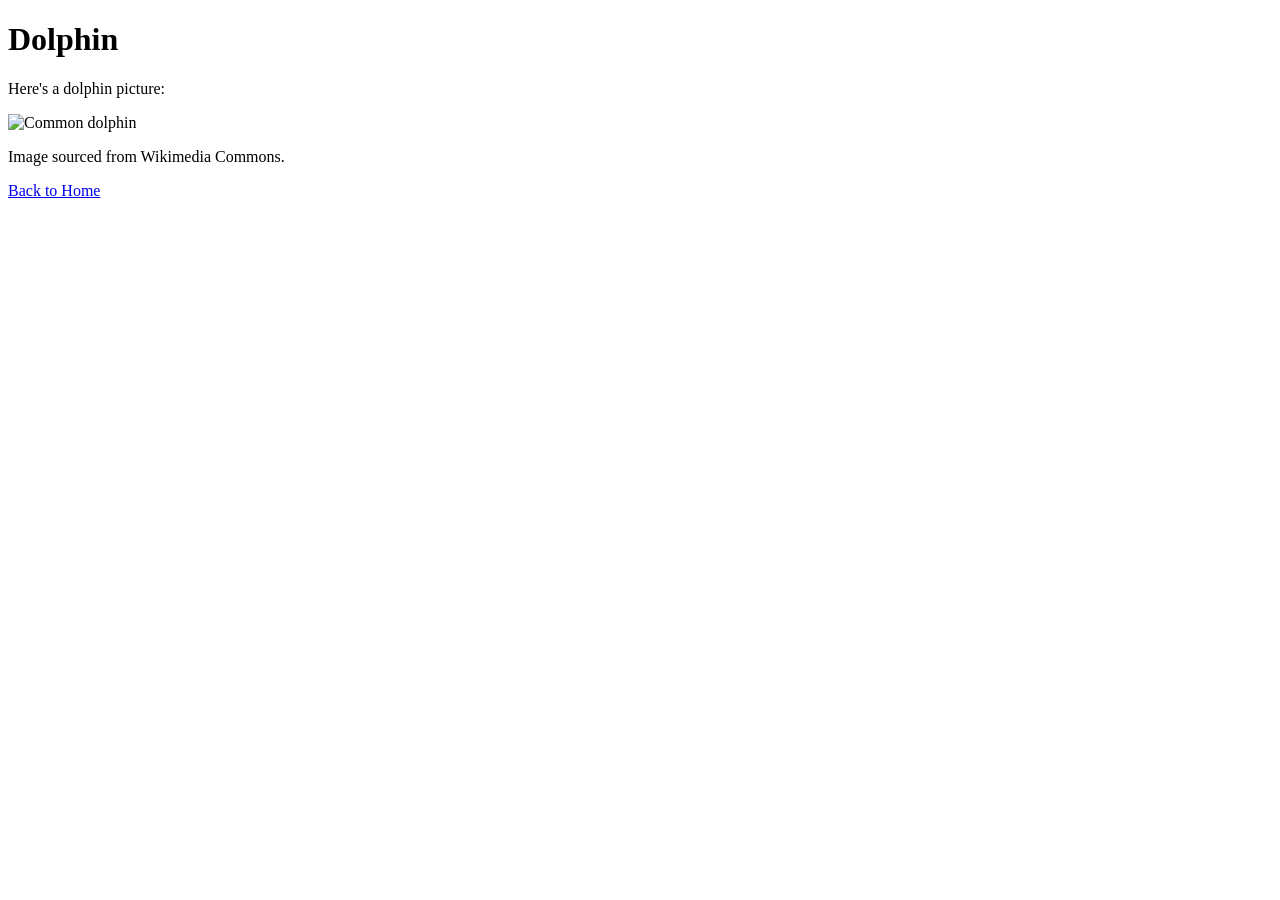
==== dolphin.html @ ff72224c "BAT-2: Add dolphin page and link from main site" ====
<!doctype html>
<html lang="en">
  <head>
    <meta charset="utf-8" />
    <meta name="viewport" content="width=device-width,initial-scale=1" />
    <title>Dolphin Page</title>
  </head>
  <body>
    <h1>Dolphin</h1>
    <p>Here's a dolphin picture:</p>
    <img src="https://upload.wikimedia.org/wikipedia/commons/3/3c/Common_dolphin.jpg" alt="Common dolphin" style="max-width:100%;height:auto;" />
    <p>Image sourced from Wikimedia Commons.</p>
    <p><a href="/index.html">Back to Home</a></p>
  </body>
</html>
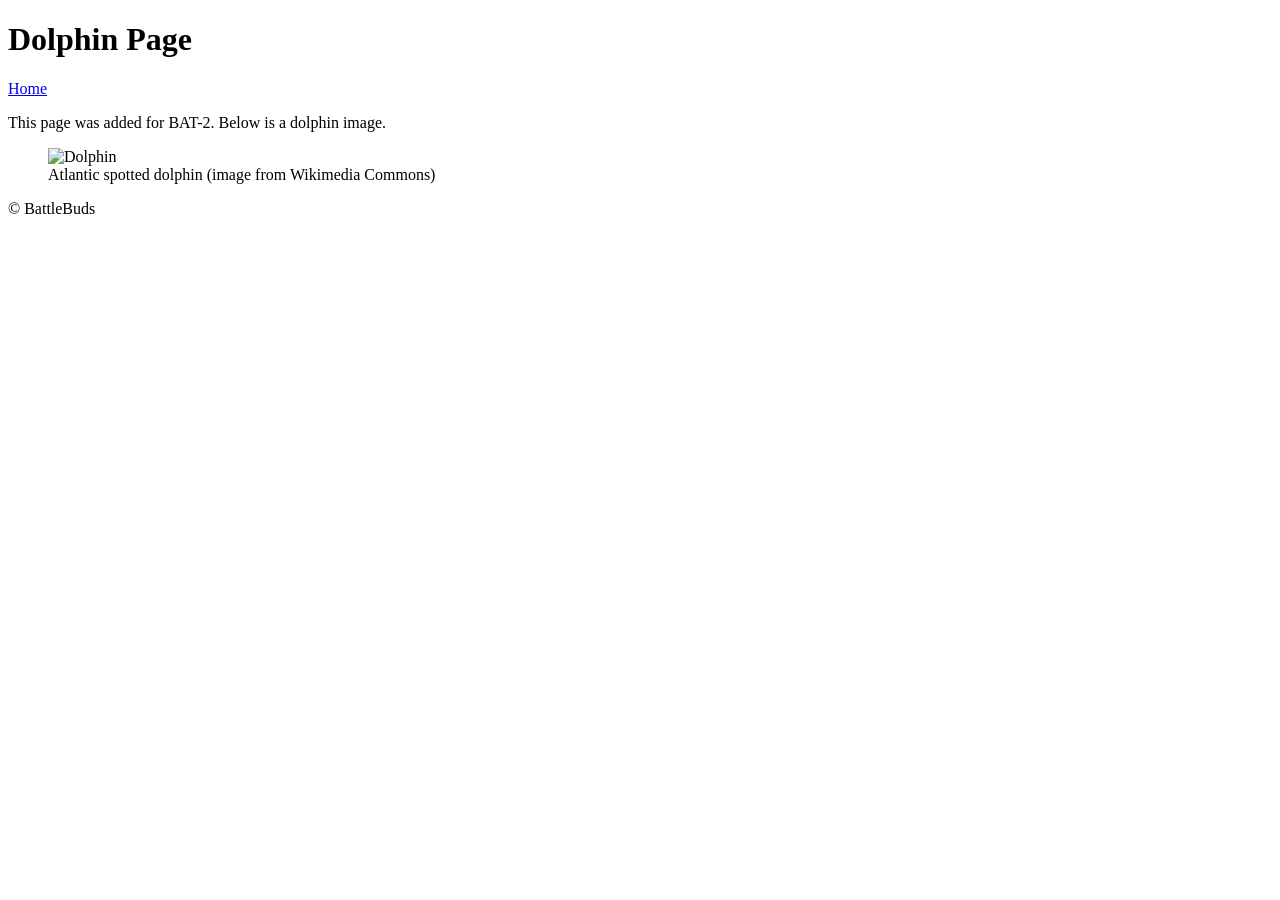
==== commit 879b665f: "feat(BAT-2): add dolphin page and link from main site" ====
--- a/dolphin.html
+++ b/dolphin.html
@@ -1,15 +1,28 @@
 <!doctype html>
 <html lang="en">
-  <head>
-    <meta charset="utf-8" />
-    <meta name="viewport" content="width=device-width,initial-scale=1" />
-    <title>Dolphin Page</title>
-  </head>
-  <body>
-    <h1>Dolphin</h1>
-    <p>Here's a dolphin picture:</p>
-    <img src="https://upload.wikimedia.org/wikipedia/commons/3/3c/Common_dolphin.jpg" alt="Common dolphin" style="max-width:100%;height:auto;" />
-    <p>Image sourced from Wikimedia Commons.</p>
-    <p><a href="/index.html">Back to Home</a></p>
-  </body>
+<head>
+  <meta charset="utf-8" />
+  <meta name="viewport" content="width=device-width,initial-scale=1" />
+  <title>Dolphin Page — BattleBuds</title>
+</head>
+<body>
+  <header>
+    <h1>Dolphin Page</h1>
+    <nav>
+      <a href="index.html">Home</a>
+    </nav>
+  </header>
+
+  <main>
+    <p>This page was added for BAT-2. Below is a dolphin image.</p>
+    <figure>
+      <img src="https://upload.wikimedia.org/wikipedia/commons/3/37/Atlantic_spotted_dolphin.jpg" alt="Dolphin" style="max-width:100%;height:auto;" />
+      <figcaption>Atlantic spotted dolphin (image from Wikimedia Commons)</figcaption>
+    </figure>
+  </main>
+
+  <footer>
+    <p>© BattleBuds</p>
+  </footer>
+</body>
 </html>
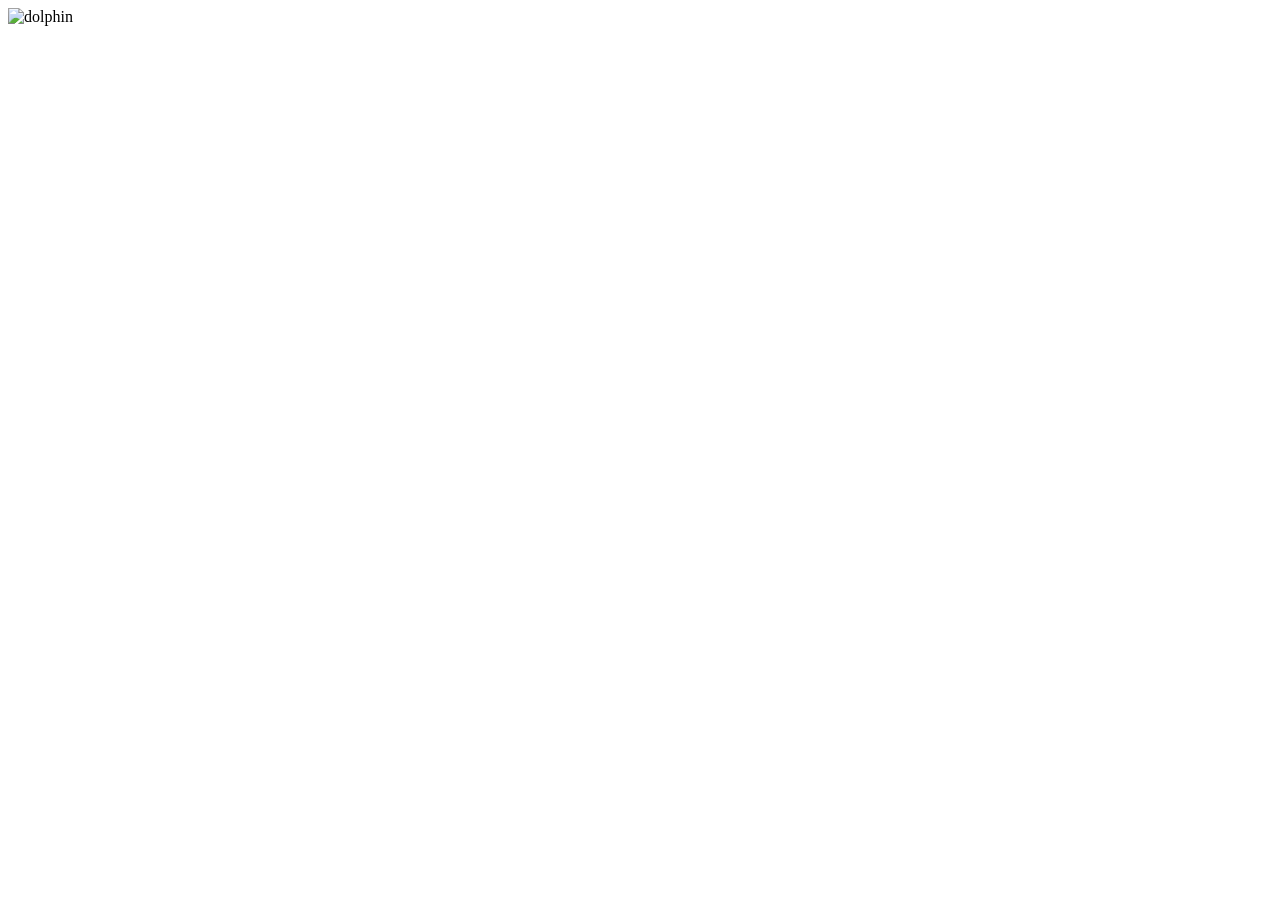
==== commit 68a45820: "BAT-3: update dolphin image URL in dolphin.html" ====
--- a/dolphin.html
+++ b/dolphin.html
@@ -1,28 +1,10 @@
 <!doctype html>
-<html lang="en">
-<head>
-  <meta charset="utf-8" />
-  <meta name="viewport" content="width=device-width,initial-scale=1" />
-  <title>Dolphin Page — BattleBuds</title>
-</head>
-<body>
-  <header>
-    <h1>Dolphin Page</h1>
-    <nav>
-      <a href="index.html">Home</a>
-    </nav>
-  </header>
-
-  <main>
-    <p>This page was added for BAT-2. Below is a dolphin image.</p>
-    <figure>
-      <img src="https://upload.wikimedia.org/wikipedia/commons/3/37/Atlantic_spotted_dolphin.jpg" alt="Dolphin" style="max-width:100%;height:auto;" />
-      <figcaption>Atlantic spotted dolphin (image from Wikimedia Commons)</figcaption>
-    </figure>
-  </main>
-
-  <footer>
-    <p>© BattleBuds</p>
-  </footer>
-</body>
-</html>+<html>
+  <head>
+    <meta charset="utf-8">
+    <title>Dolphin</title>
+  </head>
+  <body>
+    <img src="https://i.imgur.com/sS70g3z_d.webp?maxwidth=760&fidelity=grand" alt="dolphin">
+  </body>
+</html>
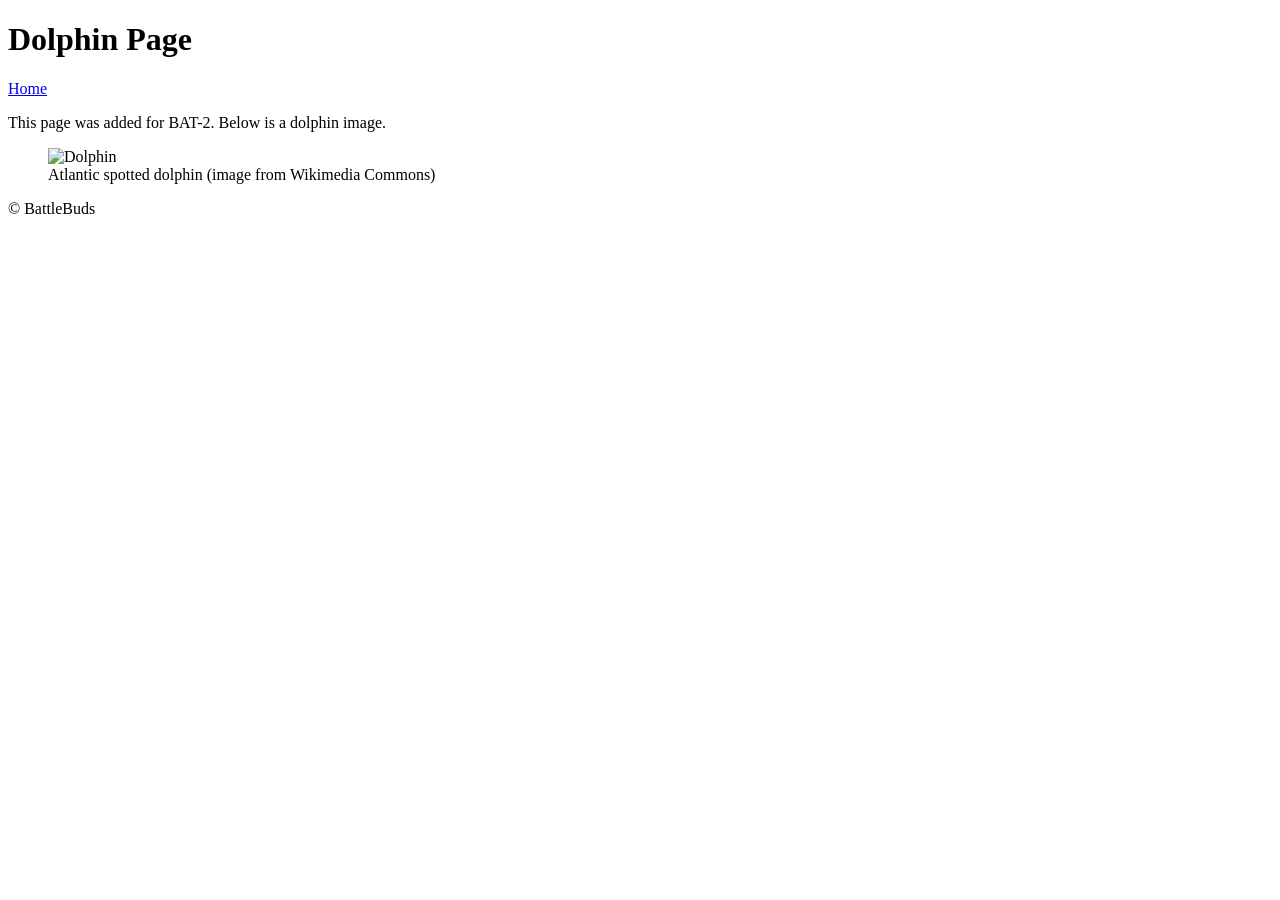
==== commit 1031f7b8: "BAT-3: Update dolphin image URL to Imgur link" ====
--- a/dolphin.html
+++ b/dolphin.html
@@ -1,10 +1,28 @@
 <!doctype html>
-<html>
-  <head>
-    <meta charset="utf-8">
-    <title>Dolphin</title>
-  </head>
-  <body>
-    <img src="https://i.imgur.com/sS70g3z_d.webp?maxwidth=760&fidelity=grand" alt="dolphin">
-  </body>
-</html>
+<html lang="en">
+<head>
+  <meta charset="utf-8" />
+  <meta name="viewport" content="width=device-width,initial-scale=1" />
+  <title>Dolphin Page — BattleBuds</title>
+</head>
+<body>
+  <header>
+    <h1>Dolphin Page</h1>
+    <nav>
+      <a href="index.html">Home</a>
+    </nav>
+  </header>
+
+  <main>
+    <p>This page was added for BAT-2. Below is a dolphin image.</p>
+    <figure>
+      <img src="https://i.imgur.com/sS70g3z_d.webp?maxwidth=760&fidelity=grand" alt="Dolphin" style="max-width:100%;height:auto;" />
+      <figcaption>Atlantic spotted dolphin (image from Wikimedia Commons)</figcaption>
+    </figure>
+  </main>
+
+  <footer>
+    <p>© BattleBuds</p>
+  </footer>
+</body>
+</html>
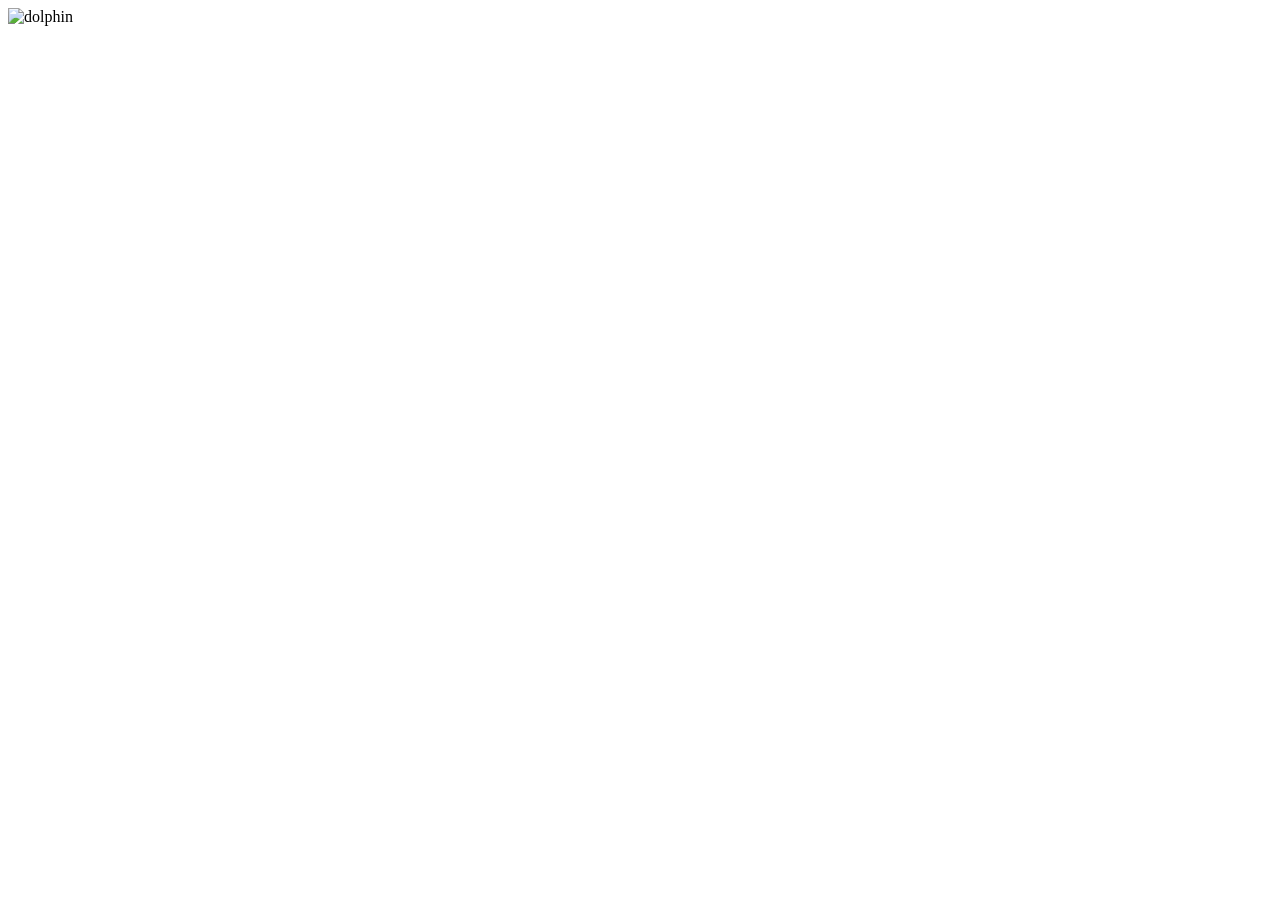
==== commit c7e830dd: "Merge pull request #2 from cloud-crafted/BAT-3 BAT-3: update dolphin image URL in dolphin.html" ====
--- a/dolphin.html
+++ b/dolphin.html
@@ -1,28 +1,10 @@
 <!doctype html>
-<html lang="en">
-<head>
-  <meta charset="utf-8" />
-  <meta name="viewport" content="width=device-width,initial-scale=1" />
-  <title>Dolphin Page — BattleBuds</title>
-</head>
-<body>
-  <header>
-    <h1>Dolphin Page</h1>
-    <nav>
-      <a href="index.html">Home</a>
-    </nav>
-  </header>
-
-  <main>
-    <p>This page was added for BAT-2. Below is a dolphin image.</p>
-    <figure>
-      <img src="https://i.imgur.com/sS70g3z_d.webp?maxwidth=760&fidelity=grand" alt="Dolphin" style="max-width:100%;height:auto;" />
-      <figcaption>Atlantic spotted dolphin (image from Wikimedia Commons)</figcaption>
-    </figure>
-  </main>
-
-  <footer>
-    <p>© BattleBuds</p>
-  </footer>
-</body>
-</html>+<html>
+  <head>
+    <meta charset="utf-8">
+    <title>Dolphin</title>
+  </head>
+  <body>
+    <img src="https://i.imgur.com/sS70g3z_d.webp?maxwidth=760&fidelity=grand" alt="dolphin">
+  </body>
+</html>
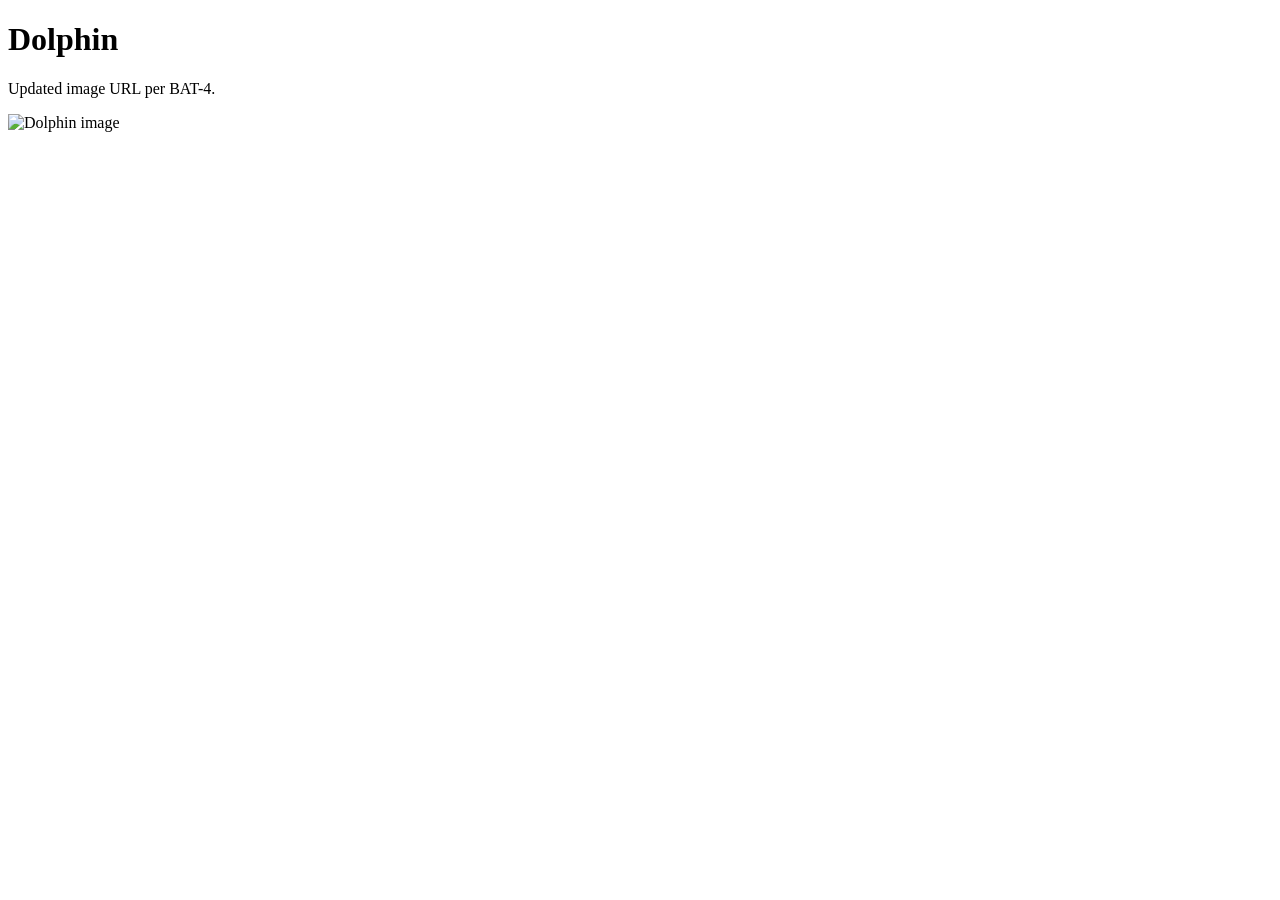
==== commit 20dbf101: "BAT-4: update dolphin image URL in dolphin.html" ====
--- a/dolphin.html
+++ b/dolphin.html
@@ -1,10 +1,13 @@
 <!doctype html>
-<html>
+<html lang="en">
   <head>
     <meta charset="utf-8">
+    <meta name="viewport" content="width=device-width, initial-scale=1">
     <title>Dolphin</title>
   </head>
   <body>
-    <img src="https://i.imgur.com/sS70g3z_d.webp?maxwidth=760&fidelity=grand" alt="dolphin">
+    <h1>Dolphin</h1>
+    <p>Updated image URL per BAT-4.</p>
+    <img src="https://imgur.com/ZhlBkRI" alt="Dolphin image">
   </body>
 </html>
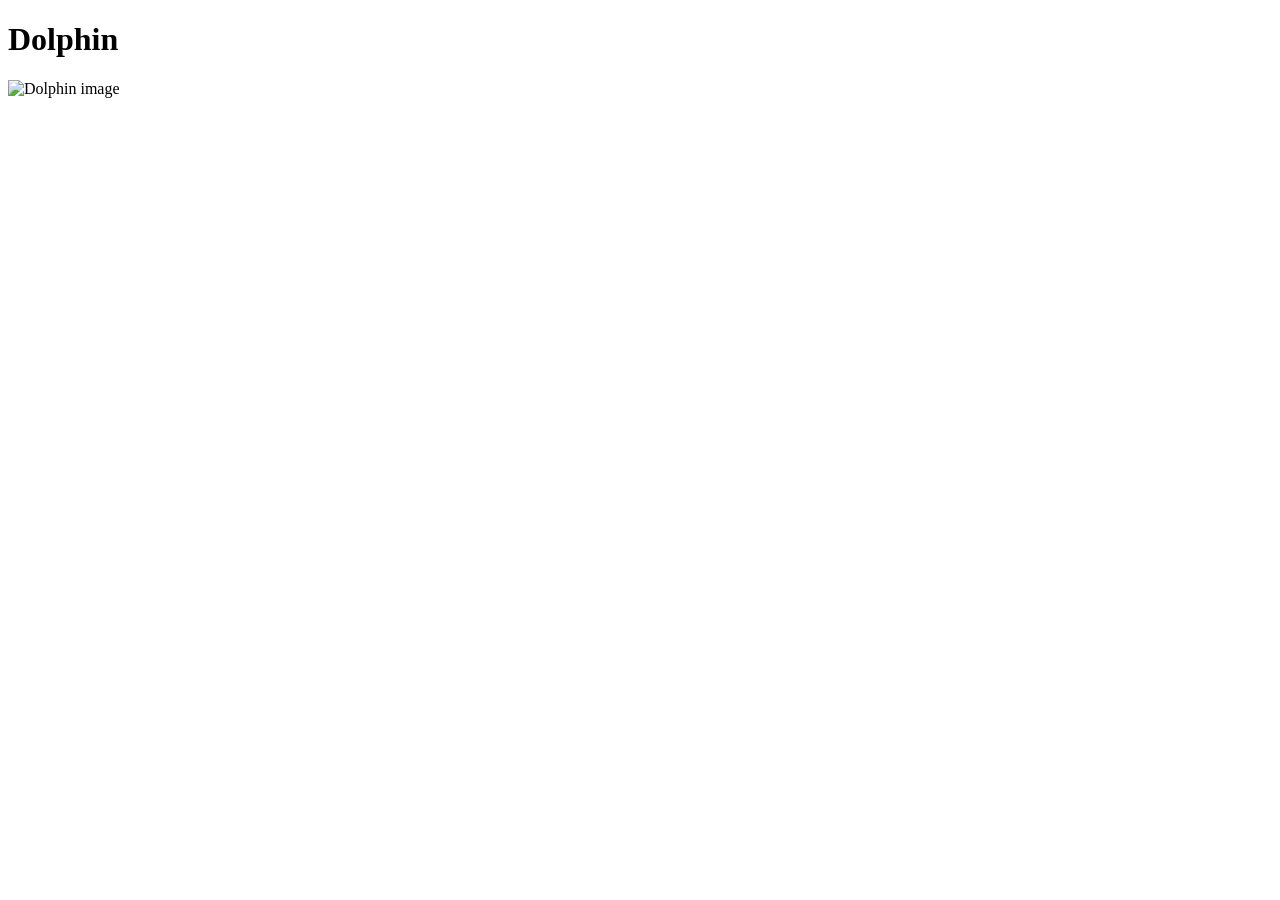
==== commit 6bb14416: "BAT-5: Update dolphin image URL" ====
--- a/dolphin.html
+++ b/dolphin.html
@@ -1,13 +1,12 @@
+<!-- Updated by BAT-5: set image URL per ticket -->
 <!doctype html>
 <html lang="en">
   <head>
-    <meta charset="utf-8">
-    <meta name="viewport" content="width=device-width, initial-scale=1">
+    <meta charset="utf-8" />
     <title>Dolphin</title>
   </head>
   <body>
     <h1>Dolphin</h1>
-    <p>Updated image URL per BAT-4.</p>
-    <img src="https://imgur.com/ZhlBkRI" alt="Dolphin image">
+    <img src="https://imgur.com/ZhlBkRI" alt="Dolphin image" />
   </body>
 </html>
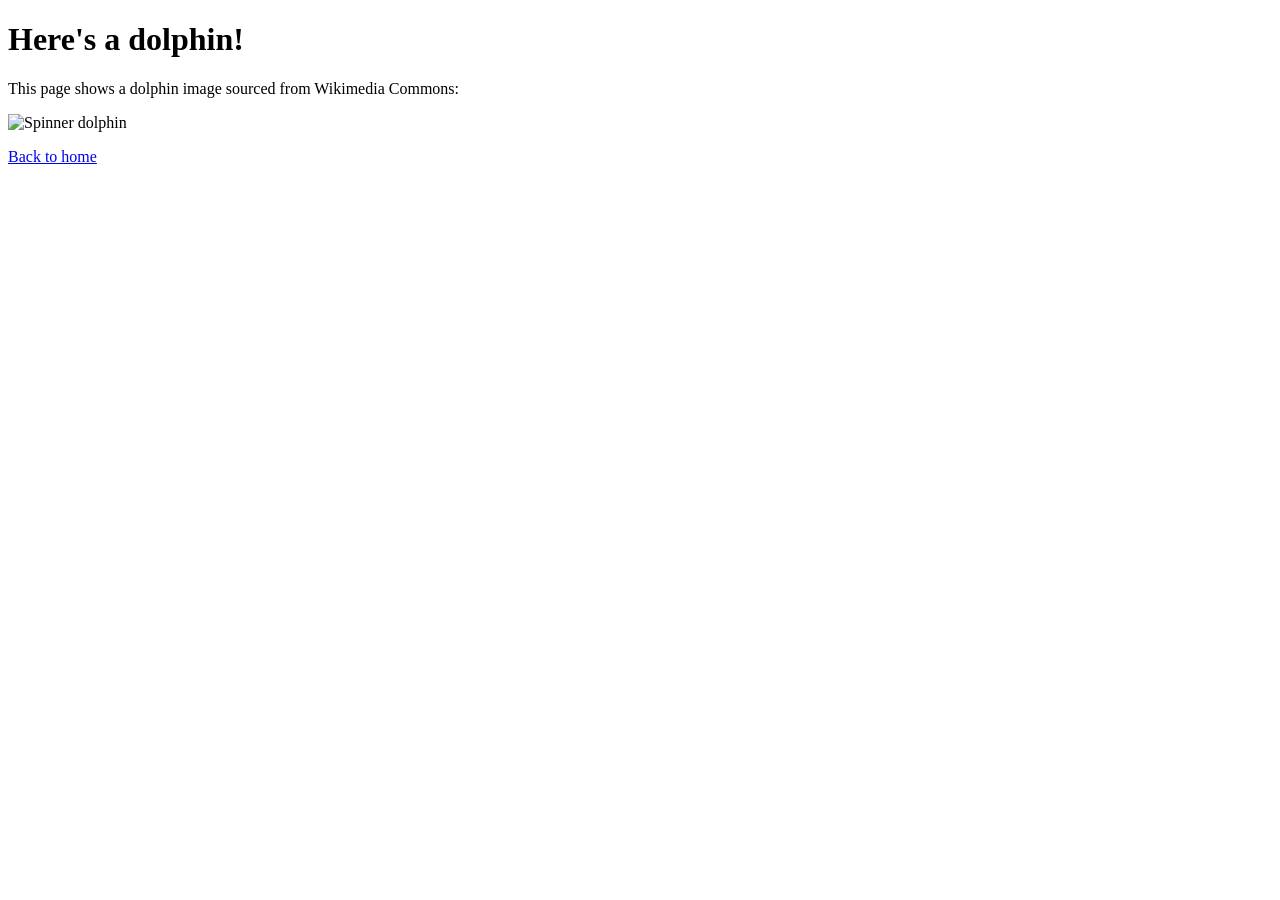
==== commit a2a1f8d0: "BAT-2: add dolphin page and link from index" ====
--- a/dolphin.html
+++ b/dolphin.html
@@ -1,12 +1,14 @@
-<!-- Updated by BAT-5: set image URL per ticket -->
 <!doctype html>
 <html lang="en">
   <head>
-    <meta charset="utf-8" />
-    <title>Dolphin</title>
+    <meta charset="utf-8">
+    <meta name="viewport" content="width=device-width,initial-scale=1">
+    <title>Dolphin Page</title>
   </head>
   <body>
-    <h1>Dolphin</h1>
-    <img src="https://imgur.com/ZhlBkRI" alt="Dolphin image" />
+    <h1>Here's a dolphin!</h1>
+    <p>This page shows a dolphin image sourced from Wikimedia Commons:</p>
+    <img src="https://upload.wikimedia.org/wikipedia/commons/6/6f/Spinner_dolphin_closeup.jpg" alt="Spinner dolphin" style="max-width:100%;height:auto">
+    <p><a href="index.html">Back to home</a></p>
   </body>
 </html>
